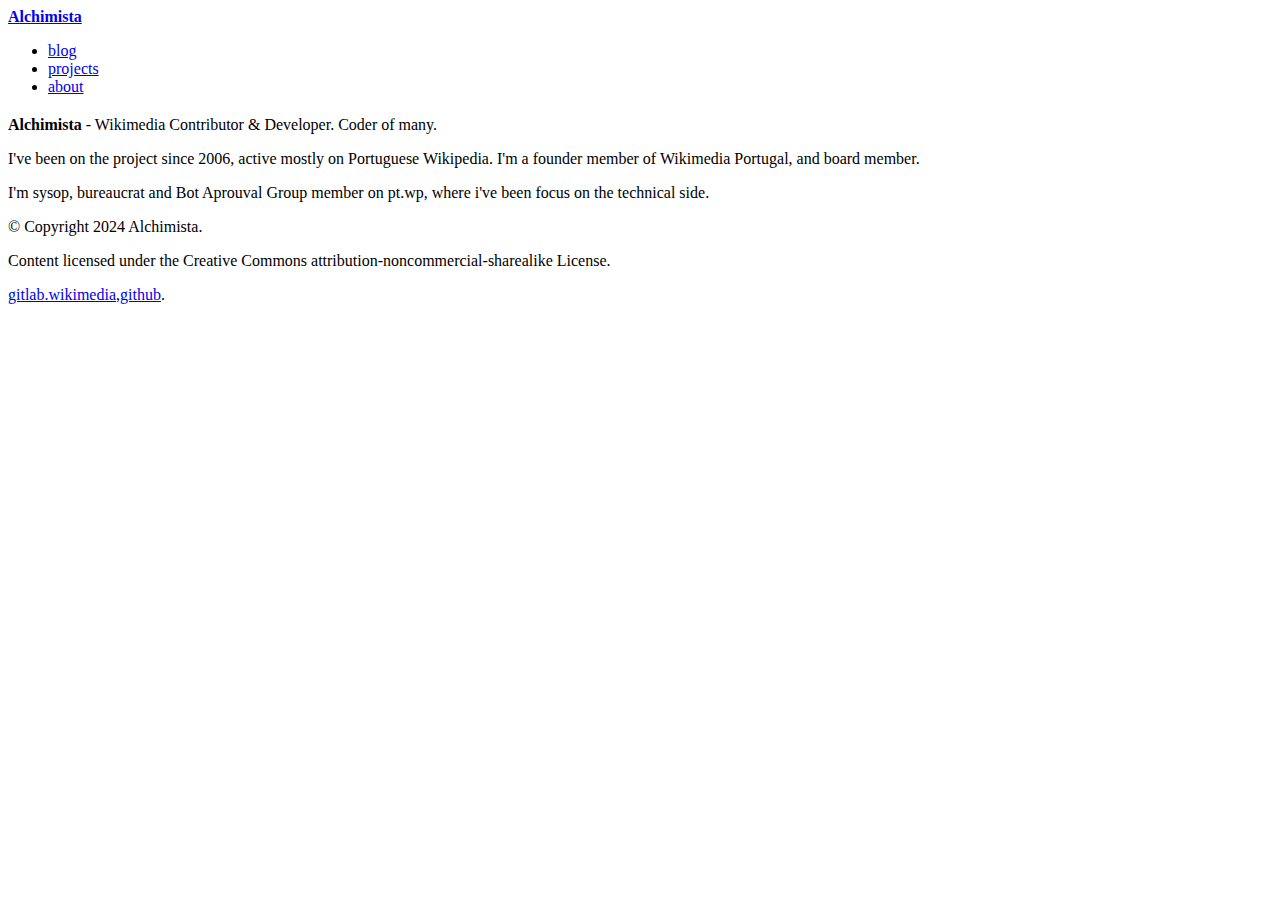
==== index.html @ c2508838 "Synchronized build" ====
<!doctype html>
<html>
  <head>
    <meta charset=utf-8>
  
    <title></title>
    <link rel="stylesheet" href="static/new_style.css" type="text/css">
    <link href="/feed.atom" rel="alternate" title="André Barbosa" type="application/atom+xml">
    <meta name="viewport" content="width=device-width,initial-scale=1">
    <meta property="title" content="">
    <meta property="og:title" content="">
    <meta name="twitter:site" content="@alchimista">


  
  </head>
  <body>
    <div class=container>
      <div class=header>
        <a href="/"><b>Alchimista</b></a>
      </div>
      <div class=navigation>
        <ul>
          <li><a href="/blog/">blog</a>
          <li><a href="/projetos/">projects</a>
          <li><a href="/sobre/">about</a>
        </ul>
      </div>
      <div class=body>
        
  <h2></h2>
  <p><strong>Alchimista</strong> - Wikimedia Contributor &amp; Developer. Coder of many.</p>
<p>I've been on the project since 2006, active mostly on Portuguese Wikipedia. I'm a founder member of Wikimedia Portugal, and board member.</p>
<p>I'm sysop, bureaucrat and Bot Aprouval Group member on pt.wp, where i've been focus on the technical side.</p>


      </div>
      <div class=footer>
        <p>&copy; Copyright 2024 Alchimista.
        <p>
          Content licensed under the Creative Commons
          attribution-noncommercial-sharealike License.
        <p>
          <a href="https://gitlab.wikimedia.org/alchimista">gitlab.wikimedia</a>,<a href="http://github.com/alchimista">github</a>.
      </div>
    </div>
  </body>
</html>
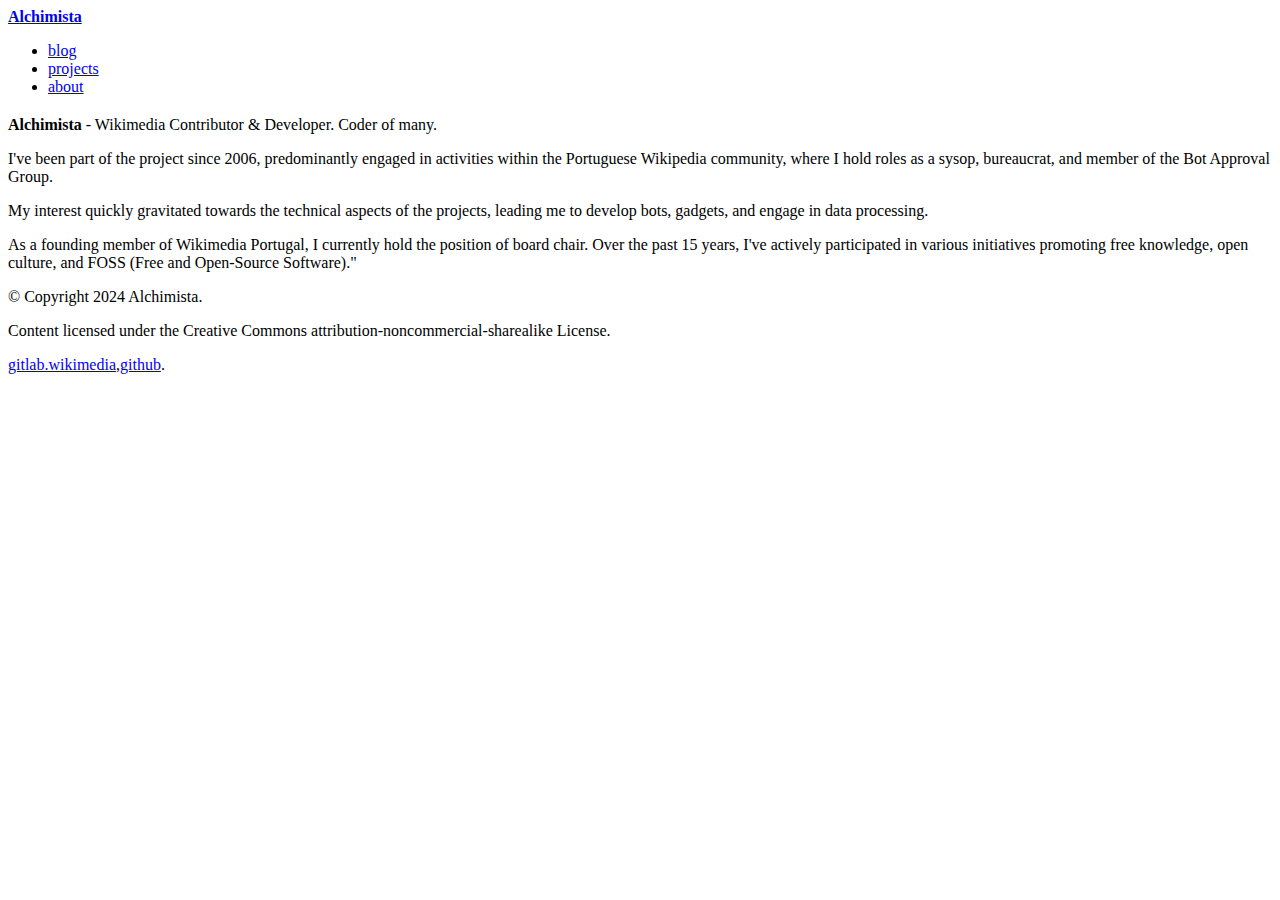
==== commit 2f856431: "Synchronized build" ====
--- a/index.html
+++ b/index.html
@@ -5,6 +5,7 @@
   
     <title></title>
     <link rel="stylesheet" href="static/new_style.css" type="text/css">
+        <link rel="stylesheet" href="https://alchimista.github.io/static/new_style.css" type="text/css">
     <link href="/feed.atom" rel="alternate" title="André Barbosa" type="application/atom+xml">
     <meta name="viewport" content="width=device-width,initial-scale=1">
     <meta property="title" content="">
@@ -30,8 +31,9 @@
         
   <h2></h2>
   <p><strong>Alchimista</strong> - Wikimedia Contributor &amp; Developer. Coder of many.</p>
-<p>I've been on the project since 2006, active mostly on Portuguese Wikipedia. I'm a founder member of Wikimedia Portugal, and board member.</p>
-<p>I'm sysop, bureaucrat and Bot Aprouval Group member on pt.wp, where i've been focus on the technical side.</p>
+<p>I've been part of the project since 2006, predominantly engaged in activities within the Portuguese Wikipedia community, where I hold roles as a sysop, bureaucrat, and member of the Bot Approval Group.</p>
+<p>My interest quickly gravitated towards the technical aspects of the projects, leading me to develop bots, gadgets, and engage in data processing.</p>
+<p>As a founding member of Wikimedia Portugal, I currently hold the position of board chair. Over the past 15 years, I've actively participated in various initiatives promoting free knowledge, open culture, and FOSS (Free and Open-Source Software)."</p>
 
 
       </div>
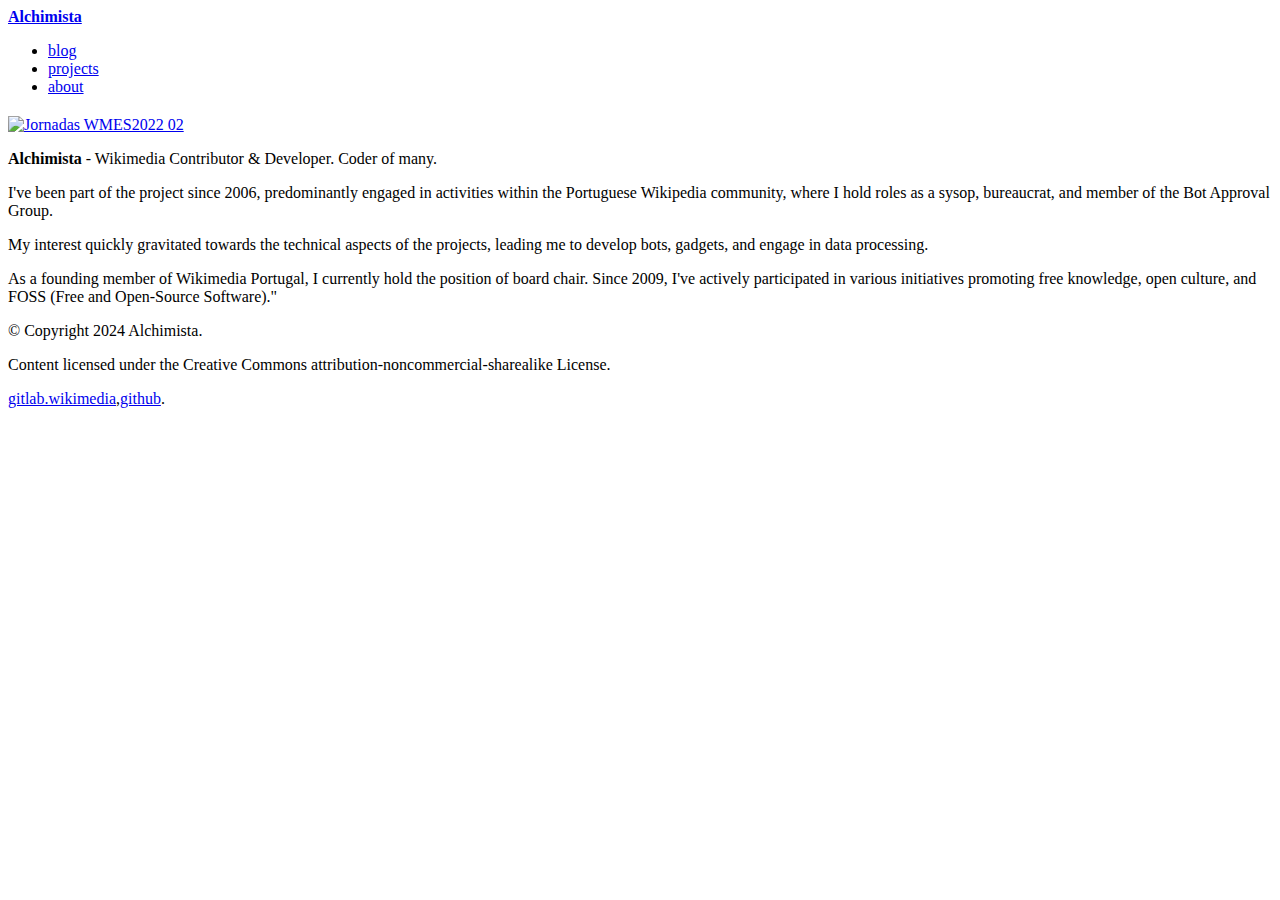
==== commit c050555f: "Synchronized build" ====
--- a/index.html
+++ b/index.html
@@ -30,10 +30,11 @@
       <div class=body>
         
   <h2></h2>
-  <p><strong>Alchimista</strong> - Wikimedia Contributor &amp; Developer. Coder of many.</p>
+  <p><a title="espaciomerafotografia, CC BY 2.0 &lt;https://creativecommons.org/licenses/by/2.0&gt;, através da wiki Wikimedia Commons" href="https://commons.wikimedia.org/wiki/File:Jornadas_WMES2022_02.jpg"><img width="256" alt="Jornadas WMES2022 02" src="https://upload.wikimedia.org/wikipedia/commons/thumb/c/cc/Jornadas_WMES2022_02.jpg/256px-Jornadas_WMES2022_02.jpg"></a></p>
+<p><strong>Alchimista</strong> - Wikimedia Contributor &amp; Developer. Coder of many.</p>
 <p>I've been part of the project since 2006, predominantly engaged in activities within the Portuguese Wikipedia community, where I hold roles as a sysop, bureaucrat, and member of the Bot Approval Group.</p>
 <p>My interest quickly gravitated towards the technical aspects of the projects, leading me to develop bots, gadgets, and engage in data processing.</p>
-<p>As a founding member of Wikimedia Portugal, I currently hold the position of board chair. Over the past 15 years, I've actively participated in various initiatives promoting free knowledge, open culture, and FOSS (Free and Open-Source Software)."</p>
+<p>As a founding member of Wikimedia Portugal, I currently hold the position of board chair. Since 2009, I've actively participated in various initiatives promoting free knowledge, open culture, and FOSS (Free and Open-Source Software)."</p>
 
 
       </div>
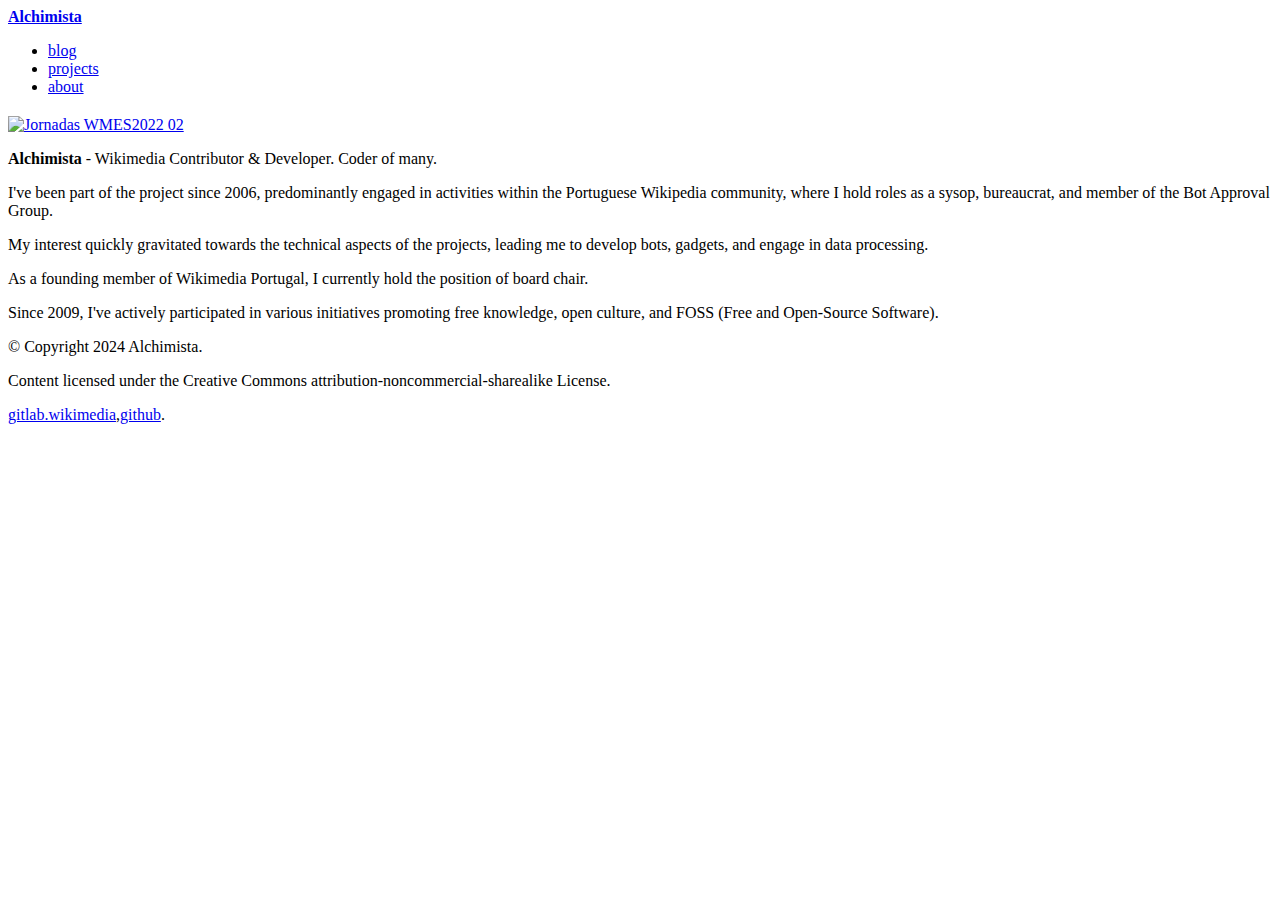
==== commit c827b7ec: "Synchronized build" ====
--- a/index.html
+++ b/index.html
@@ -4,8 +4,7 @@
     <meta charset=utf-8>
   
     <title></title>
-    <link rel="stylesheet" href="static/new_style.css" type="text/css">
-        <link rel="stylesheet" href="https://alchimista.github.io/static/new_style.css" type="text/css">
+    <link rel="stylesheet" href="/static/new_style.css" type="text/css">
     <link href="/feed.atom" rel="alternate" title="André Barbosa" type="application/atom+xml">
     <meta name="viewport" content="width=device-width,initial-scale=1">
     <meta property="title" content="">
@@ -34,7 +33,8 @@
 <p><strong>Alchimista</strong> - Wikimedia Contributor &amp; Developer. Coder of many.</p>
 <p>I've been part of the project since 2006, predominantly engaged in activities within the Portuguese Wikipedia community, where I hold roles as a sysop, bureaucrat, and member of the Bot Approval Group.</p>
 <p>My interest quickly gravitated towards the technical aspects of the projects, leading me to develop bots, gadgets, and engage in data processing.</p>
-<p>As a founding member of Wikimedia Portugal, I currently hold the position of board chair. Since 2009, I've actively participated in various initiatives promoting free knowledge, open culture, and FOSS (Free and Open-Source Software)."</p>
+<p>As a founding member of Wikimedia Portugal, I currently hold the position of board chair.</p>
+<p>Since 2009, I've actively participated in various initiatives promoting free knowledge, open culture, and FOSS (Free and Open-Source Software).</p>
 
 
       </div>
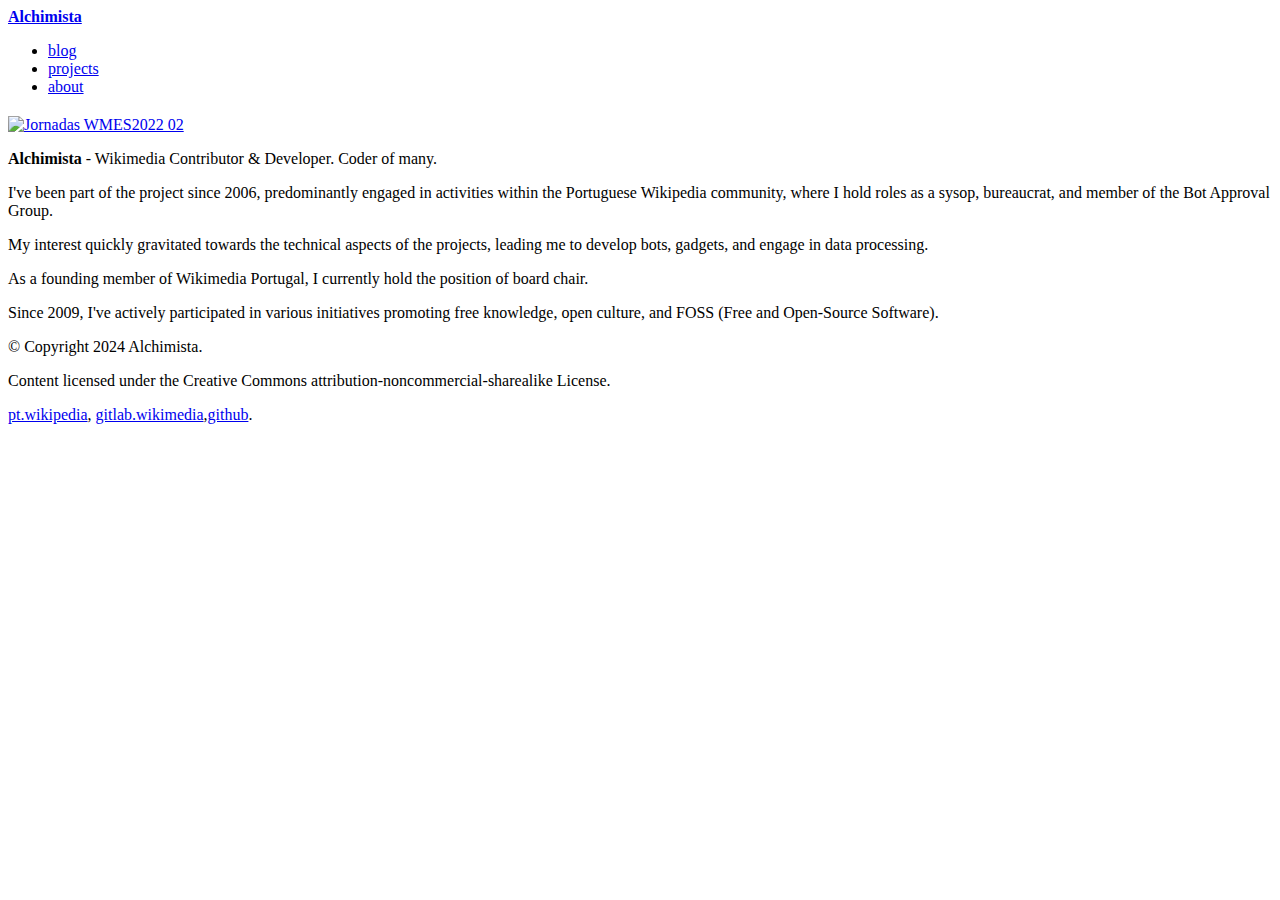
==== commit dce6a6bf: "Synchronized build" ====
--- a/index.html
+++ b/index.html
@@ -44,7 +44,7 @@
           Content licensed under the Creative Commons
           attribution-noncommercial-sharealike License.
         <p>
-          <a href="https://gitlab.wikimedia.org/alchimista">gitlab.wikimedia</a>,<a href="http://github.com/alchimista">github</a>.
+          <a href="https://pt.wikipedia.org/wiki/Usu%C3%A1rio(a):Alchimista">pt.wikipedia</a>, <a href="https://gitlab.wikimedia.org/alchimista">gitlab.wikimedia</a>,<a href="http://github.com/alchimista">github</a>.
       </div>
     </div>
   </body>
